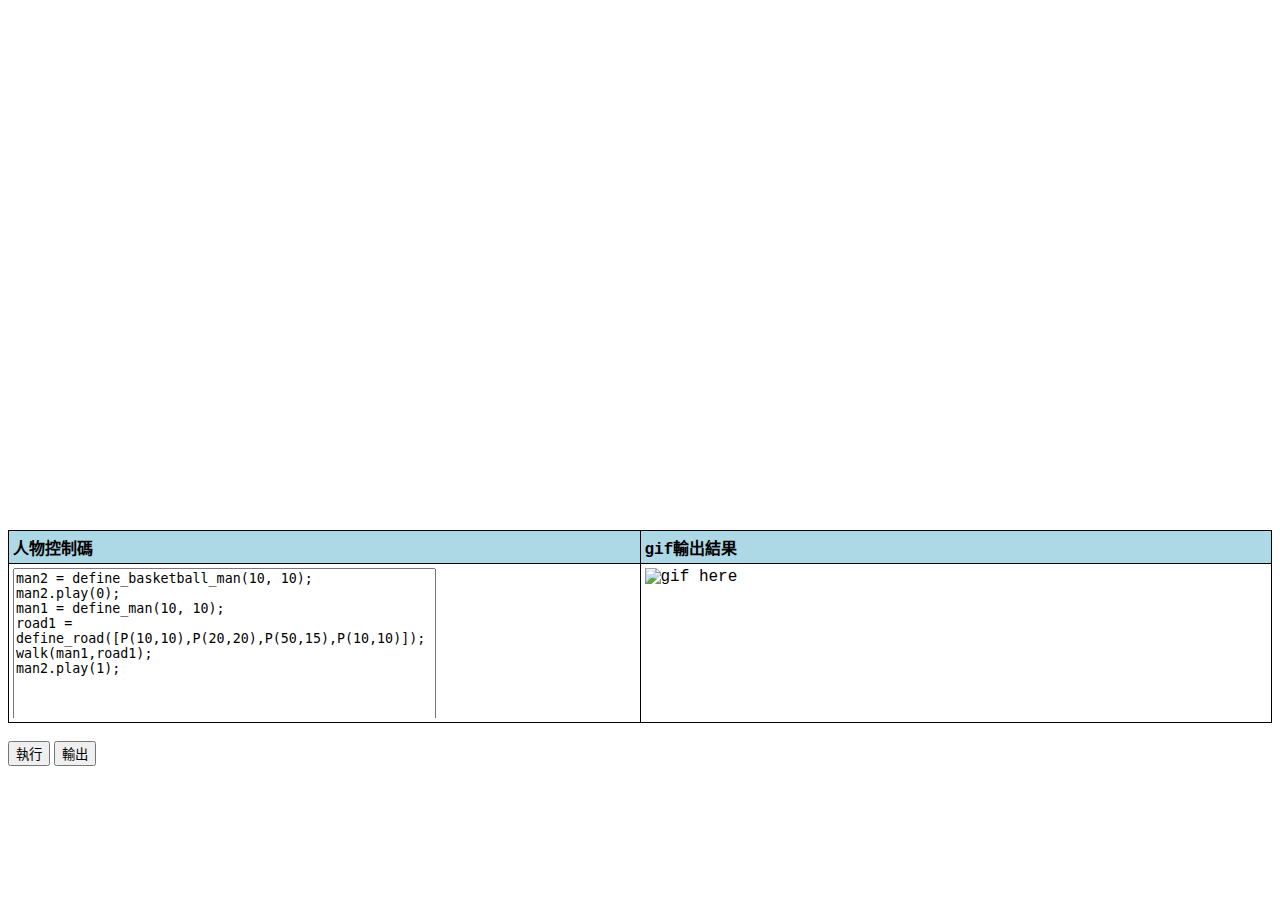
==== resources/main.htm @ 80806f09 "test1" ====
<?xml version="1.0" encoding="utf-8"?>
<!-- Author: 00357123 張宇帆 00357123 沈桓慶  -->
<!DOCTYPE html>
<html xmlns="http://www.w3.org/2000/svg" lang="zh-tw" xml:lang="zh-tw" xmlns:xlink="http://www.w3.org/1999/xlink">
	<head>
		<meta charset = "utf-8">
		<link rel=stylesheet type="text/css" href="./style.css"/> 
		<script type="text/javascript" src="http://gabelerner.github.io/canvg/rgbcolor.js"></script> 
		<script type="text/javascript" src="http://gabelerner.github.io/canvg/StackBlur.js"></script>
		<script type="text/javascript" src="http://gabelerner.github.io/canvg/canvg.js"></script>
		<script type="text/javascript" src="b64.js"></script>
		<script type="text/javascript" src="LZWEncoder.js"></script>
		<script type="text/javascript" src="NeuQuant.js"></script>
		<script type="text/javascript" src="GIFEncoder.js"></script>
		<script type="text/javascript" src = "Draw_obj.js"></script>
		<script type="text/javascript" src = "route.js"></script>
		<script type="text/javascript" src = "man.js"></script>
		<script type="text/javascript" src = "ani.js"></script>
		<script type="text/javascript" src = "control.js"></script>
		<script type="text/javascript" src = "main.js"></script>
	</head>
	<body>
		<!-- style="display:none;" -->
		<div style="position:fixed;top:-500px;left:-500px;"><div id="draw_buffer"></div></div>
		<div id="display_frame"><svg id="draw_frame" width="500px" height="500px" viewBox="0 0 120 120"></svg></div>
		<br/>
		<table width="100%">
			<thead>
				<tr>
					<th>人物控制碼</th>
					<th>gif輸出結果</th>
				</tr>
			</thead>
			<tbody>
				<tr>
					<td width="50%"><div style="height: 150px; overflow: scroll; float: left;">
		<textarea tabindex="1" cols="50%" rows="25" id="wpTextbox1">
man2 = define_basketball_man(10, 10);
man2.play(0);
man1 = define_man(10, 10);
road1 = define_road([P(10,10),P(20,20),P(50,15),P(10,10)]);
walk(man1,road1);
man2.play(1);
		
		</textarea></div></th>
					<td width="50%"><div style="width: 100%; height: 150px; overflow: scroll; float: left;"><img id="output_image" alt="gif here"/></div></th>
				</tr>
			</tbody>
		</table>
		
		
		<br/>
		<input type="button" value="執行" id="ani_preview" />
		<input type="button" value="輸出" id="ani_2_gif" />
		<br/>
		
	</body>
</html>
---- resources/style.css ----
table {
	border-collapse: collapse;
	font-family: Courier;
}
table, td, th {
	border: 1px solid black;
	padding: 4px;
}
th {
	text-align: left;
	background-color: lightblue;
}
td {
	text-align: left;
}
svg {
	background-color: #ffffff;
}
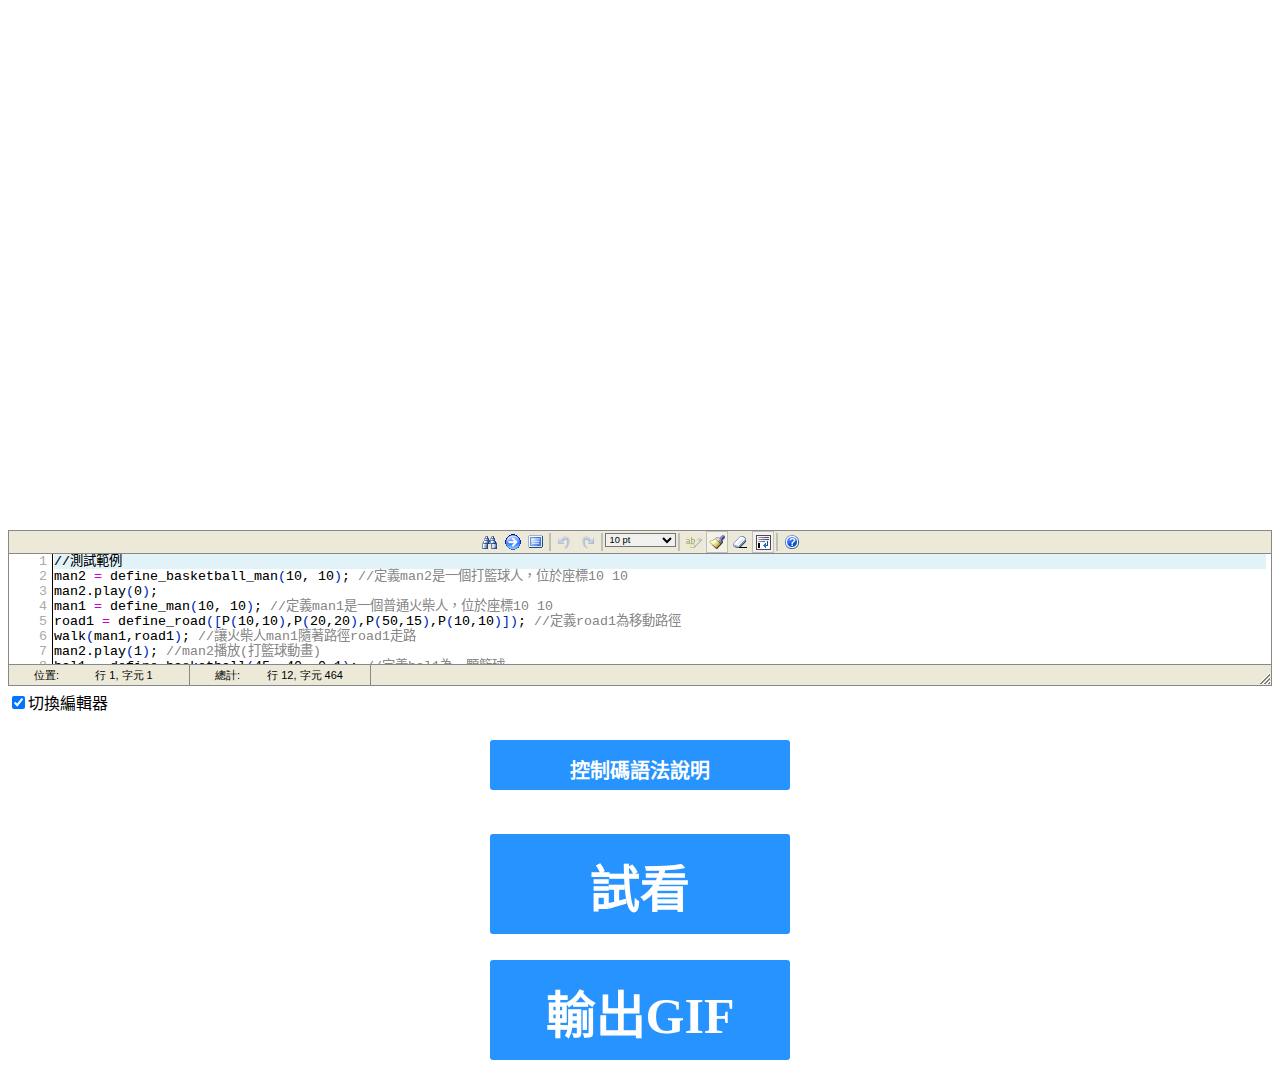
==== commit 55b0a4d1: "do_main_function" ====
--- a/resources/main.htm
+++ b/resources/main.htm
@@ -5,9 +5,11 @@
 	<head>
 		<meta charset = "utf-8">
 		<link rel=stylesheet type="text/css" href="./style.css"/> 
-		<script type="text/javascript" src="http://gabelerner.github.io/canvg/rgbcolor.js"></script> 
-		<script type="text/javascript" src="http://gabelerner.github.io/canvg/StackBlur.js"></script>
-		<script type="text/javascript" src="http://gabelerner.github.io/canvg/canvg.js"></script>
+		<link rel=stylesheet type="text/css" href="./ani.css"/> 
+		<script type="text/javascript" src = "http://code.jquery.com/jquery-1.7.1.min.js"></script>
+		<script type="text/javascript" src="https://gabelerner.github.io/canvg/rgbcolor.js"></script> 
+		<script type="text/javascript" src="https://gabelerner.github.io/canvg/StackBlur.js"></script>
+		<script type="text/javascript" src="https://gabelerner.github.io/canvg/canvg.js"></script>
 		<script type="text/javascript" src="b64.js"></script>
 		<script type="text/javascript" src="LZWEncoder.js"></script>
 		<script type="text/javascript" src="NeuQuant.js"></script>
@@ -17,42 +19,76 @@
 		<script type="text/javascript" src = "man.js"></script>
 		<script type="text/javascript" src = "ani.js"></script>
 		<script type="text/javascript" src = "control.js"></script>
+		<script type="text/javascript" src = "svgdata.js"></script>
 		<script type="text/javascript" src = "main.js"></script>
+		<script language="Javascript" type="text/javascript" src="./Actionscript/edit_area/edit_area_full.js"></script>
+		<script language="Javascript" type="text/javascript">
+		// initialisation
+		editAreaLoader.init({
+			id: "wpTextbox1"	// id of the textarea to transform		
+			,start_highlight: true	// if start with highlight
+			,allow_resize: "both"
+			,allow_toggle: true
+			,word_wrap: true
+			,language: "zh_tw"
+			,syntax: "js"	
+		});
+		</script>
 	</head>
 	<body>
 		<!-- style="display:none;" -->
 		<div style="position:fixed;top:-500px;left:-500px;"><div id="draw_buffer"></div></div>
-		<div id="display_frame"><svg id="draw_frame" width="500px" height="500px" viewBox="0 0 120 120"></svg></div>
+		<div id="display_frame" style="text-align:center"><svg id="draw_frame" width="500px" height="500px" viewBox="0 0 120 120"></svg></div>
 		<br/>
-		<table width="100%">
-			<thead>
-				<tr>
-					<th>人物控制碼</th>
-					<th>gif輸出結果</th>
-				</tr>
-			</thead>
-			<tbody>
-				<tr>
-					<td width="50%"><div style="height: 150px; overflow: scroll; float: left;">
-		<textarea tabindex="1" cols="50%" rows="25" id="wpTextbox1">
-man2 = define_basketball_man(10, 10);
+
+		<form action='' method='post'>	
+			<textarea tabindex="1" rows="10" style="width:100%" id="wpTextbox1" name="test_1">
+//測試範例
+man2 = define_basketball_man(10, 10); //定義man2是一個打籃球人，位於座標10 10
 man2.play(0);
-man1 = define_man(10, 10);
-road1 = define_road([P(10,10),P(20,20),P(50,15),P(10,10)]);
-walk(man1,road1);
-man2.play(1);
+man1 = define_man(10, 10); //定義man1是一個普通火柴人，位於座標10 10
+road1 = define_road([P(10,10),P(20,20),P(50,15),P(10,10)]); //定義road1為移動路徑
+walk(man1,road1); //讓火柴人man1隨著路徑road1走路
+man2.play(1); //man2播放(打籃球動畫)
+bal1 = define_basketball(45, 40, 0.1); //定義bal1為一顆籃球
+bal1.play(5); //播放籃球旋轉動畫
+road1 = define_road([P(10,10),P(35,40)]); //定義road1為移動路徑
+man2.play(1);bal1.move(27, road1, 40); //球沿路徑road1移動
+			</textarea>
+		</form>
+		<div style="text-align:center">  
+			<button  class="res" type="button" 
+			value="控制碼語法說明" style="height: 50px; width: 300px;" id="control_dev" >
+				<span style="font-family: 微軟正黑體; font-size: 20px;">控制碼語法說明</span>
+			</button> 
+		</div> 
+		<br/>
+		<div style="text-align:center">  
+			<button  class="res" type="button" 
+			value="試看" style="height: 100px; width: 300px;" id="ani_preview" >
+				<span style="font-family: 微軟正黑體; font-size: 50px;">試看</span>
+			</button> 
+		</div>  
 		
-		</textarea></div></th>
-					<td width="50%"><div style="width: 100%; height: 150px; overflow: scroll; float: left;"><img id="output_image" alt="gif here"/></div></th>
-				</tr>
-			</tbody>
-		</table>
-		
+		<div style="text-align:center">
+			<button  class="res" type="button" 
+			value="輸出GIF" style="height: 100px; width: 300px;" id="ani_2_gif" >
+				<span style="font-family: 微軟正黑體; font-size: 50px;">輸出GIF</span>
+			</button> 
+		</div> 
 		
 		<br/>
-		<input type="button" value="執行" id="ani_preview" />
-		<input type="button" value="輸出" id="ani_2_gif" />
-		<br/>
-		
+		<div id="the_gif"></div>
+		<div id="gif_show_hide_control" style="display: none; text-align:center">
+			<h1  style="text-align:center; font-family: 微軟正黑體; font-size: 50px;">Gif輸出結果:</h1>
+			<div style="text-align:center">
+					<img id="output_image" alt="gif here"/>
+			</div> 
+		</div>
+		<div id="gif_show_hide_control_doing" style="display: none; text-align:center">
+			<div style="text-align:center">
+				<h2 style="text-align:center; font-family: 微軟正黑體; font-size: 50px;">製作中...</h2>
+			</div>
+		</div>
 	</body>
 </html>--- a/resources/style.css
+++ b/resources/style.css
@@ -15,4 +15,64 @@
 }
 svg {
 	background-color: #ffffff;
-}+}
+		button, .button 
+		{
+			background-color: #AEDEF4;
+			color: white;
+			border: none;
+			box-shadow: none;
+			font-size: 17px;
+			font-weight: 500;
+			font-weight: 600;
+			border-radius: 3px;
+			padding: 15px 35px;
+			margin: 26px 5px 0 5px;
+			cursor: pointer; 
+		}
+		.res 
+		{
+			background-color: #2693ff;
+			border: none;
+			box-shadow: none;
+			width:200px;
+			height:200px;
+			border-radius: 3px;
+			padding: 15px 35px;
+			cursor: pointer; 
+			
+		}
+		.res:hover{
+			background-color: #bf00ff;
+			position:relative ;
+					left:-1px;
+					top:-1px;
+			box-shadow:4px 4px 3px rgba(51,0,102,0.5);
+		}
+		.res:active{
+			background-color: #00ff00;
+					position:relative ;
+					left:3px;
+					top:3px;
+					box-shadow:none;
+		}
+		button:focus, .button:focus {utline: none; }
+		button:hover, .button:hover {background-color: #a1d9f2; }
+		button:active, .button:active {background-color: #81ccee; }
+		button.cancel, .button.cancel {background-color: #D0D0D0; }
+		button.cancel:hover, .button.cancel:hover {background-color: #c8c8c8; }
+		button.cancel:active, .button.cancel:active {background-color: #b6b6b6; }
+		button.download, .button.download 
+		{	
+				position: fixed;right: 30px;
+				top: 0;
+				background-color: rgba(255, 255, 255, 0.9);
+				color: #ABCADA;
+				font-weight: 500;
+				text-transform: uppercase;
+				z-index: 3; 
+		}
+		@media all and (max-width: 1278px) 
+		{
+			button.download, .button.download {display: none; }
+		}
--- a/resources/ani.css
+++ b/resources/ani.css
@@ -0,0 +1,28 @@
+.svg_ani {
+  width: 180px;
+  height: 180px;
+  -webkit-transform: rotate(-91deg);
+  -moz-transform: rotate(-91deg);
+  -o-transform: rotate(-91deg);
+  -ms-transform: rotate(-91deg);
+  transform: rotate(-91deg);
+  -webkit-transform-origin: 50% 50%;
+  -moz-transform-origin: 50% 50%;
+  -o-transform-origin: 50% 50%;
+  -ms-transform-origin: 50% 50%;
+  transform-origin: 50% 50%;
+}
+.gauge {
+  stroke: #DFDFDF;
+  stroke-width: 10px;
+  fill: none;
+}
+.arc {
+  stroke: #F1911A;
+  stroke-width: 10px;
+  fill: none;
+  -webkit-transition: stroke-dashoffset 1s linear;
+  -moz-transition: stroke-dashoffset 1s linear;
+  -o-transition: stroke-dashoffset 1s linear;
+  transition: stroke-dashoffset 1s linear;
+}